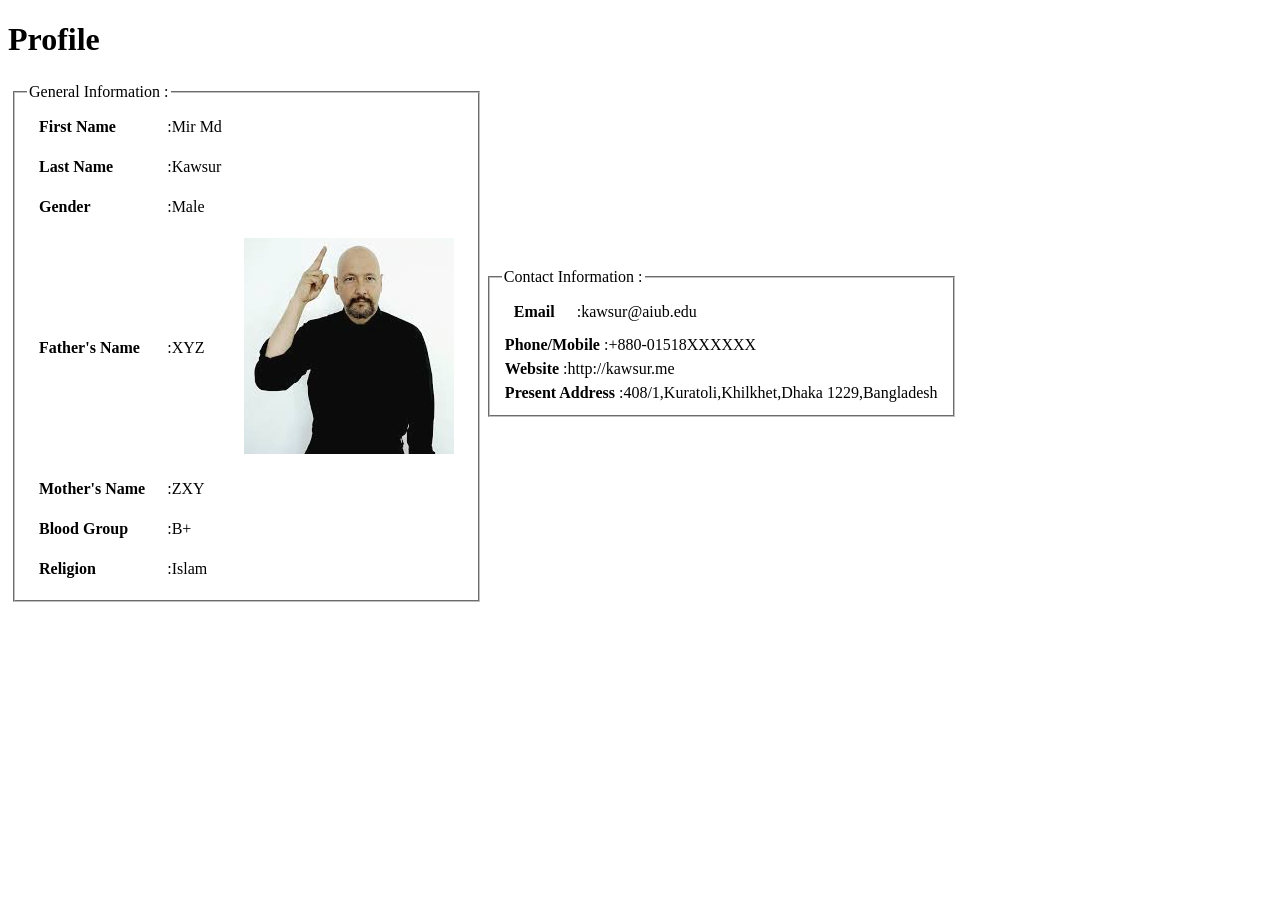
==== FORM_TASK/Form.html @ ca6c9909 "First Lab Task" ====
<!DOCTYPE html>
<html lang="en">
<head>
    <meta charset="UTF-8">
    <meta name="viewport" content="width=device-width, initial-scale=1.0">
    <title>Profile</title>
</head>
<body>
    <h1>Profile </h1>
    
    <table >
        <tr>
            <td>
        <form>
            <fieldset>
                <legend>General Information :</legend>
                
                <table cellpadding="10">
                    <tr>
                <td><b>First Name   </b> </td>
                <td>:Mir Md </td>

                </tr>
                
                    <tr>
                <td><b>Last Name    </b></td>
                <td>:Kawsur </td>

                </tr>
               
                    <tr>
                <td><b>Gender   </b> </td>
                <td>:Male </td>

                </tr>
                
            <tr>
                <td><b>Father's Name     </b>  </td>
                <td>:XYZ </td>
        <td>
        <img src="Screenshot 2026-06-16 134950.png">
        </td>
        </tr>
        
                    <tr>
                <td><b>Mother's Name   </b></td>
                <td>:ZXY </td>

                </tr>
                
                    <tr>
                <td><b>Blood Group  </b> </td>
                <td>:B+ </td>

                </tr>
               
                    <tr>
                <td><b>Religion  </b> </td>
                <td>:Islam </td>

                </tr>
                </table>

            </fieldset>

        </form>
        </td>





        <td>
        <form>
            <fieldset>
                <legend>Contact Information :</legend>
                
                <table cellpadding="10">
                    <tr>
                <td><b>Email   </b> </td>
                <td>:kawsur@aiub.edu </td>

                </tr>
                </table>

                <table>
                    <tr>
                <td><b>Phone/Mobile    </b></td>
                <td>:+880-01518XXXXXX </td>

                </tr>
                </table>

                <table>
                    <tr>
                <td><b>Website   </b> </td>
                <td>:http://kawsur.me </td>

                </tr>
                </table>
        <table>
            <tr>
                <td><b>Present Address   </b>  </td>
        <td> :408/1,Kuratoli,Khilkhet,Dhaka 1229,Bangladesh</td>
        </tr>
        </table>
        
            </fieldset>

        </form>
        </td>
        </tr>
    </table>

    
</body>
</html>
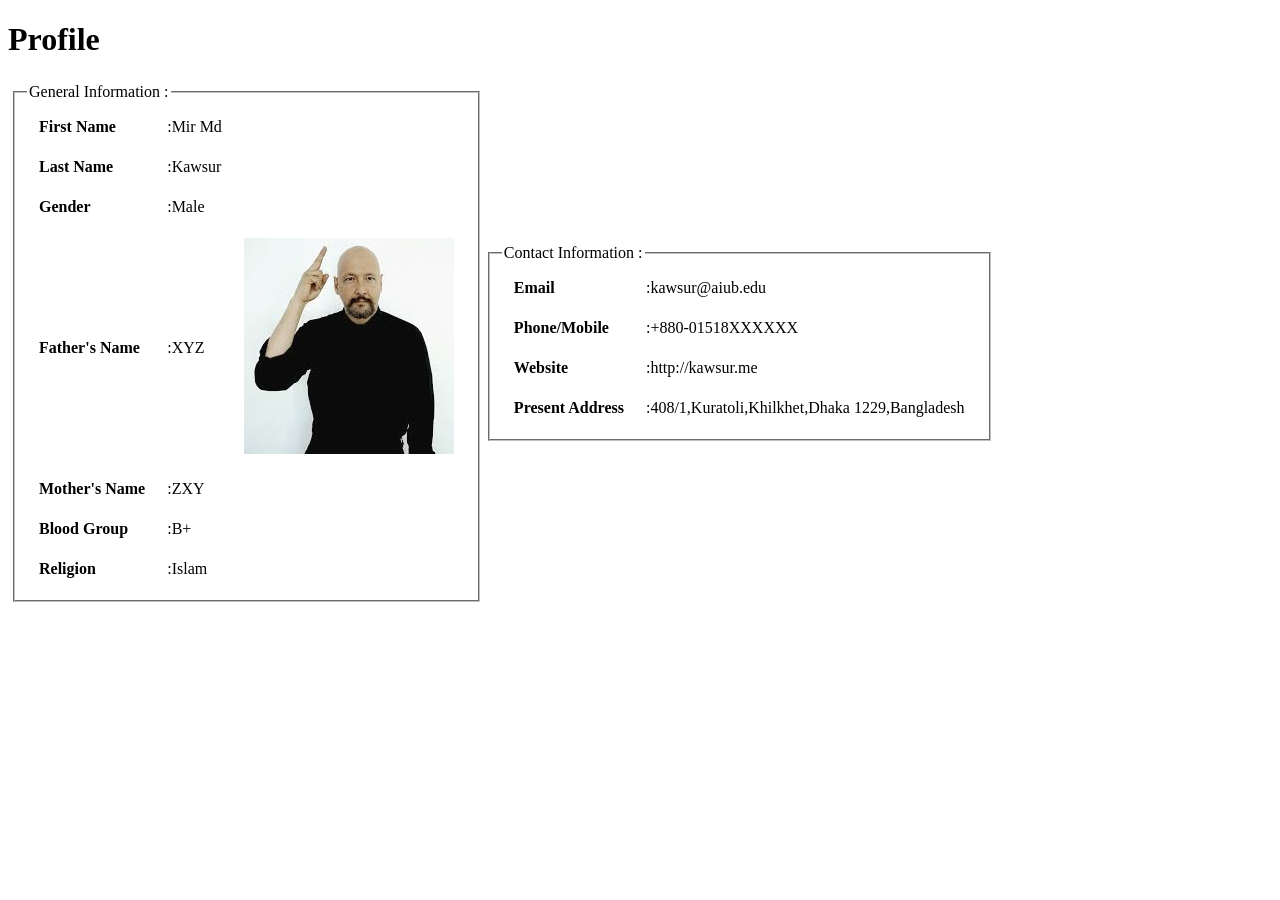
==== commit bf1f994b: "First Lab task in Web tech" ====
--- a/FORM_TASK/Form.html
+++ b/FORM_TASK/Form.html
@@ -81,24 +81,19 @@
                 <td>:kawsur@aiub.edu </td>
 
                 </tr>
-                </table>
-
-                <table>
+                
                     <tr>
                 <td><b>Phone/Mobile    </b></td>
                 <td>:+880-01518XXXXXX </td>
 
                 </tr>
-                </table>
-
-                <table>
+                
                     <tr>
                 <td><b>Website   </b> </td>
                 <td>:http://kawsur.me </td>
 
                 </tr>
-                </table>
-        <table>
+                
             <tr>
                 <td><b>Present Address   </b>  </td>
         <td> :408/1,Kuratoli,Khilkhet,Dhaka 1229,Bangladesh</td>
@@ -111,6 +106,7 @@
         </td>
         </tr>
     </table>
+    
 
     
 </body>
